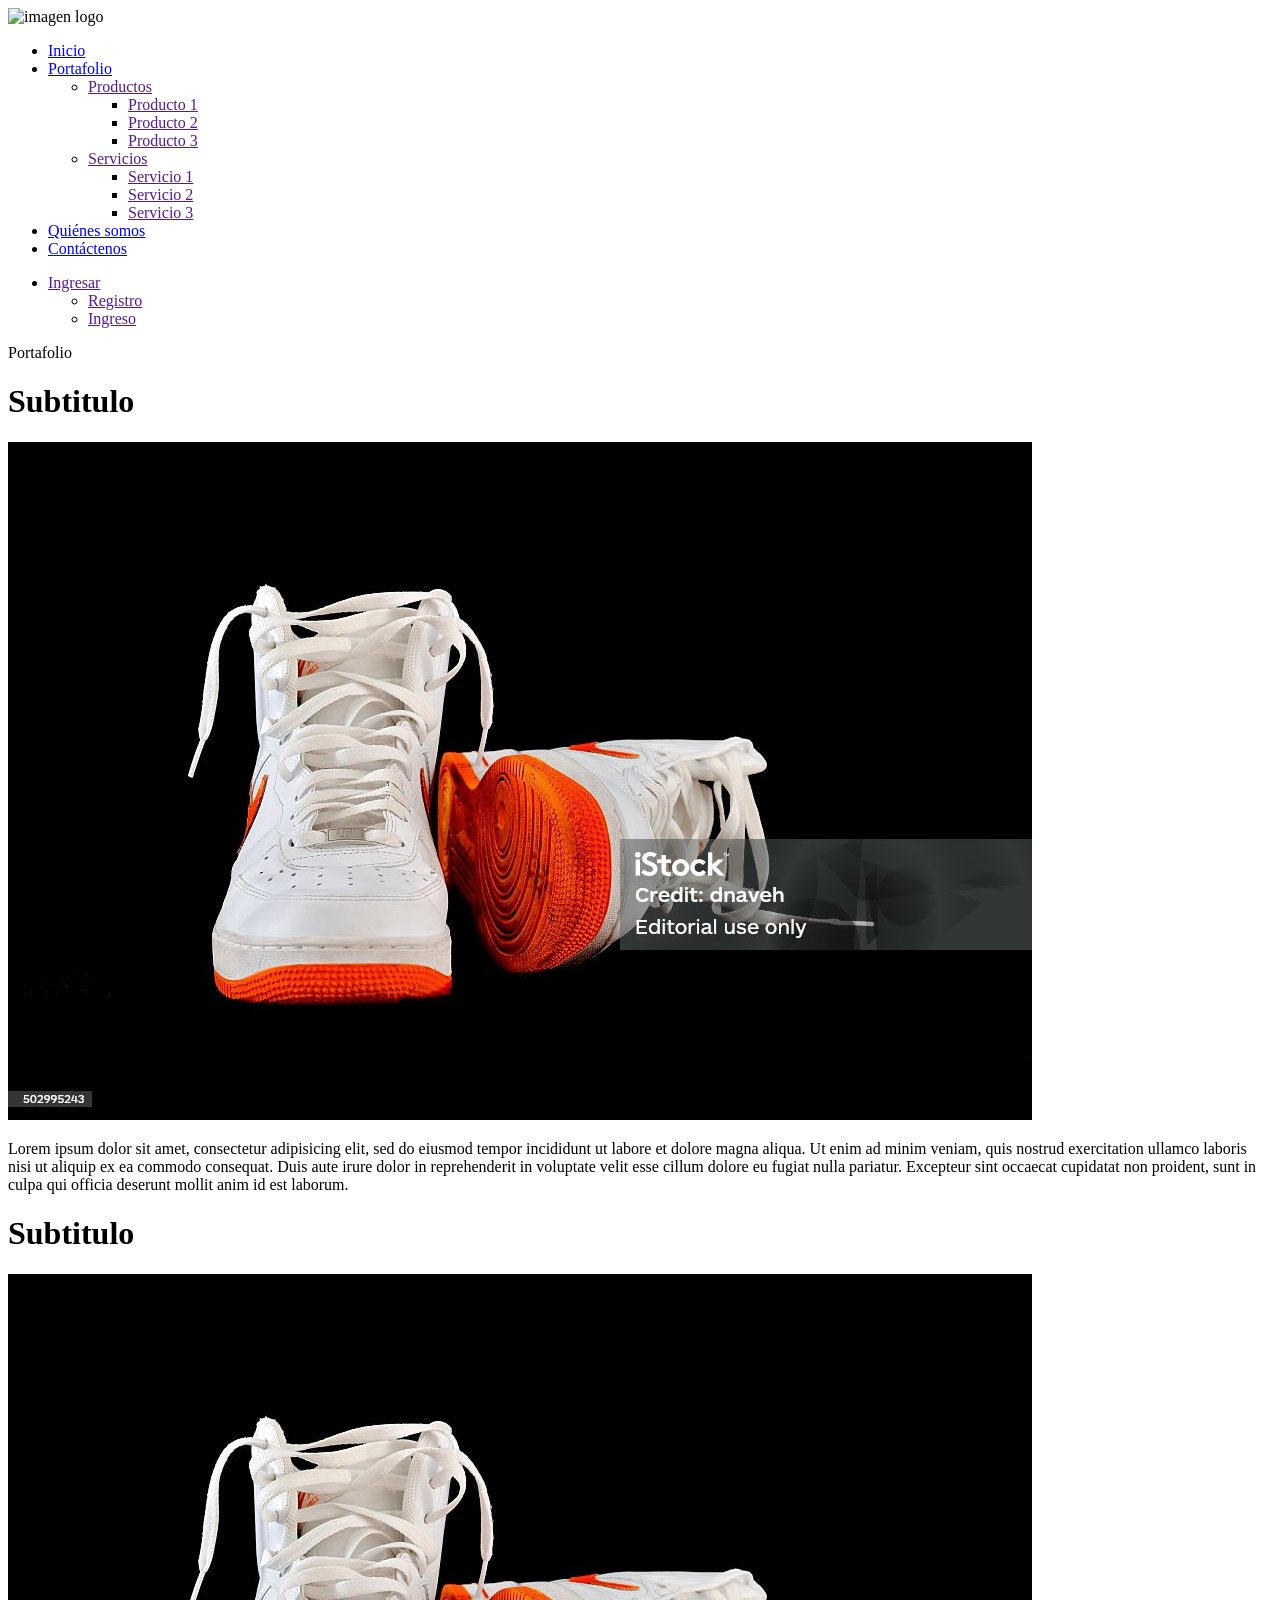
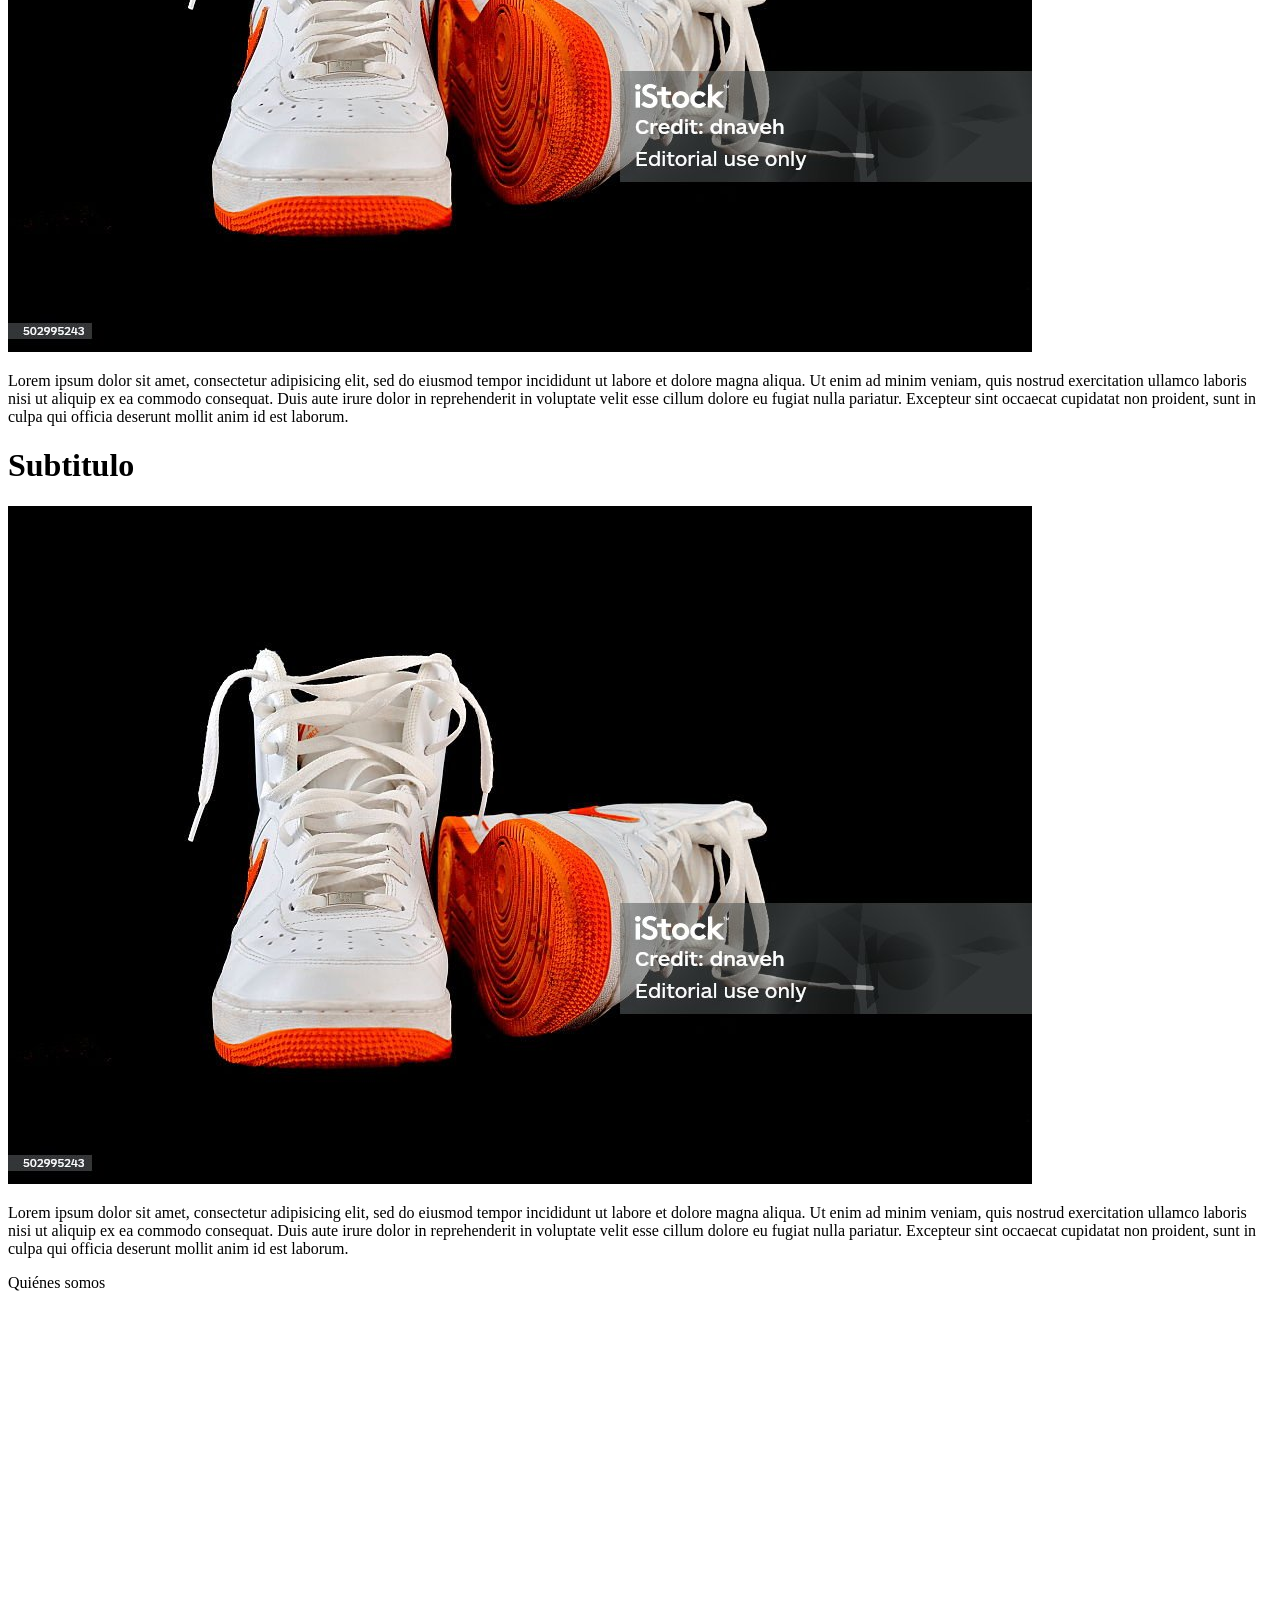
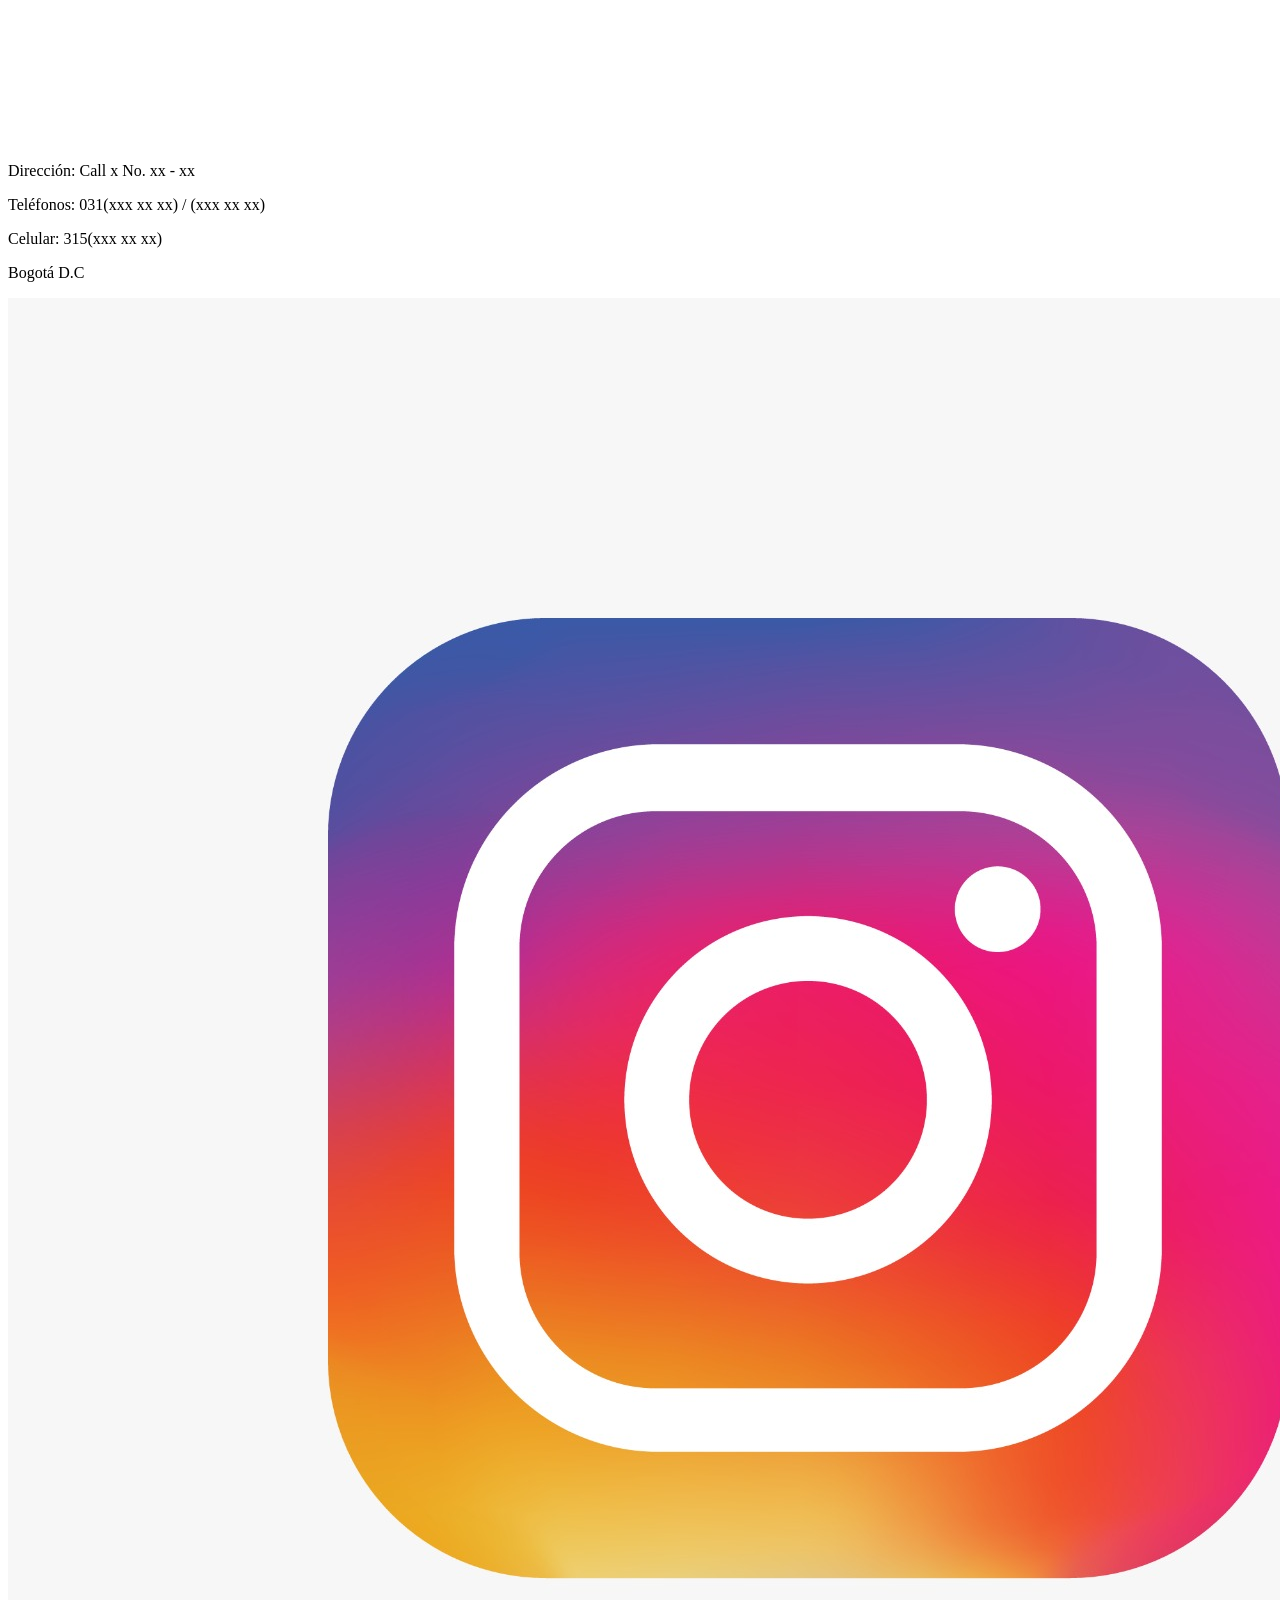
==== html/index.html @ 994f031d "maquetacion nivel 1" ====
<!DOCTYPE html>
<html lang="es">

<head>
    <meta charset="utf-8">
    <!-- para dispositivos pequeños -->
    <meta name="viewport" content="width=device-width, user-scalable=no, initial-scale=1.0,
maximum-scale=1.0,minimum-scale=1.0">
    <title>Empresa</title>
    <link rel="stylesheet" type="text/css" href="css/estilos.css">
    <link rel="shortcut icon" href="img/logo.png">
</head>

<body>
    <div class="contenedor">
        <!--navegador-->
        <!--<div id="nav"class=borde></div>-->
        <nav>
            <div class="logo borde">
                <img src="img/logo.jpg" alt="imagen logo" title="Logo empresa">
            </div>
            <div class="navegacion borde">
                <!--se agrega como lista ul
con los elementos li que tienen enlaces-->
                <ul>
                    <li><a href="#">Inicio</a></li>
                    <li><a href="#portafoliox">Portafolio</a>
                        <ul>
                            <li><a href="">Productos</a>
                                <ul>
                                    <li><a href="">Producto 1</a></li>
                                    <li><a href="">Producto 2</a></li>
                                    <li><a href="">Producto 3</a></li>
                                </ul>
                            </li>
                            <li><a href="">Servicios</a>
                                <ul>
                                    <li><a href="">Servicio 1</a></li>
                                    <li><a href="">Servicio 2</a></li>
                                    <li><a href="">Servicio 3</a></li>
                                </ul>
                            </li>
                        </ul>
                    </li>
                    <li><a href="#quienes">Quiénes somos</a></li>
                    <li><a href="#contacto">Contáctenos</a></li>
                </ul>
            </div>
            <div class="ingreso borde">

                <ul>
                    <li><a href="">Ingresar</a>
                        <ul>
                            <li><a href="">Registro</a></li>
                            <li><a href="">Ingreso</a></li>
                        </ul>
                    </li>
                </ul>
            </div>
        </nav>
        <!-- Encabezado -->
        <!--<div id="header"class=borde></div>-->
        <header class="borde"></header>
        <!-- Portafolio -->
        <div id="portafoliox" class="borde titulo">Portafolio</div>
        <!--poderia ser section
<div id="portafolio"class=borde></div>-->
        <main id="portafolio">
            <div class="div-porta borde">
                <h1>Subtitulo</h1>
                <img src="img/portafolio.jpg" alt="amanecer" title="porta1 Empresa">
                <p>Lorem ipsum dolor sit amet, consectetur adipisicing elit, sed do eiusmod
                    tempor incididunt ut labore et dolore magna aliqua. Ut enim ad minim veniam,
                    quis nostrud exercitation ullamco laboris nisi ut aliquip ex ea commodo
                    consequat. Duis aute irure dolor in reprehenderit in voluptate velit esse
                    cillum dolore eu fugiat nulla pariatur. Excepteur sint occaecat cupidatat non
                    proident, sunt in culpa qui officia deserunt mollit anim id est laborum.</p>
            </div>
            <div class="div-porta borde">
                <h1>Subtitulo</h1>
                <img src="img/portafolio.jpg" alt="amanecer" title="porta1 Empresa">
                <p>Lorem ipsum dolor sit amet, consectetur adipisicing elit, sed do eiusmod
                    tempor incididunt ut labore et dolore magna aliqua. Ut enim ad minim veniam,
                    quis nostrud exercitation ullamco laboris nisi ut aliquip ex ea commodo
                    consequat. Duis aute irure dolor in reprehenderit in voluptate velit esse
                    cillum dolore eu fugiat nulla pariatur. Excepteur sint occaecat cupidatat non
                    proident, sunt in culpa qui officia deserunt mollit anim id est laborum.</p>
            </div>
            <div class="div-porta borde">
                <h1>Subtitulo</h1>
                <img src="img/portafolio.jpg" alt="amanecer" title="porta1 Empresa">
                <p>Lorem ipsum dolor sit amet, consectetur adipisicing elit, sed do eiusmod
                    tempor incididunt ut labore et dolore magna aliqua. Ut enim ad minim veniam,
                    quis nostrud exercitation ullamco laboris nisi ut aliquip ex ea commodo
                    consequat. Duis aute irure dolor in reprehenderit in voluptate velit esse
                    cillum dolore eu fugiat nulla pariatur. Excepteur sint occaecat cupidatat non
                    proident, sunt in culpa qui officia deserunt mollit anim id est laborum.</p>

            </div>
        </main>
        <!-- quienes-somos -->
        <div id="quienes" class="borde titulo">Quiénes somos</div>
        <!-- <div id="quienes-somos"class=borde></div> -->
        <section id="quienes-somos">
            <div class="fila">
                <div class="col-ext borde"></div>
                <div class="col-cen borde"></div>
                <div class="col-ext borde"></div>
            </div>
            <div class="fila">
                <div class="col-ext borde"></div>
                <div class="col-cen borde"></div>
                <div class="col-ext borde"></div>
            </div>
            <div class="fila">
                <div class="col-ext borde"></div>
                <div class="col-cen borde"></div>
                <div class="col-ext borde"></div>
            </div>
       <section id="contactenos">
            <div class="div-contacto borde"></div>
            <div class="div-contacto">
                <!--mapa de google-->
                <div class="div-arr borde">
                    <iframe
                        src="https://www.google.com/maps/embed?pb=!1m18!1m12!1m3!1d15908.133735565898!2d-74.11267217547973!3d4.588022576184475!2m3!1f0!2f0!3f0!3m2!1i1024!2i768!4f13.1!3m3!1m2!1s0x8e3f99207183ac3f%3A0x3a3d71f109b796eb!2sRestrepo%2C%20Antonio%20Nari%C3%B1o%2C%20Bogot%C3%A1!5e0!3m2!1ses!2sco!4v1774016110290!5m2!1ses!2sco"
                        width="600" height="450" style="border:0;" allowfullscreen="" loading="lazy"
                        referrerpolicy="no-referrer-when-downgrade"></iframe></iframe>
                </div>
                <!-- información de la empresa -->
                <div class="div-aba borde">
                    <p class="direccion">Dirección: Call x No. xx - xx</p>
                    <p>Teléfonos: 031(xxx xx xx) / (xxx xx xx)</p>
                    <p>Celular: 315(xxx xx xx)</p>
                    <p>Bogotá D.C</p>
                    <a href="https://instagram.com/" target="_blank"><img class="instagram" src="img/ig.jpg"></a>
        </section>
        <!-- pie de página -->
        <!-- <div id="footer"class=borde></div> -->
        <footer class="borde"></footer>
    </div>
</body>

</html>
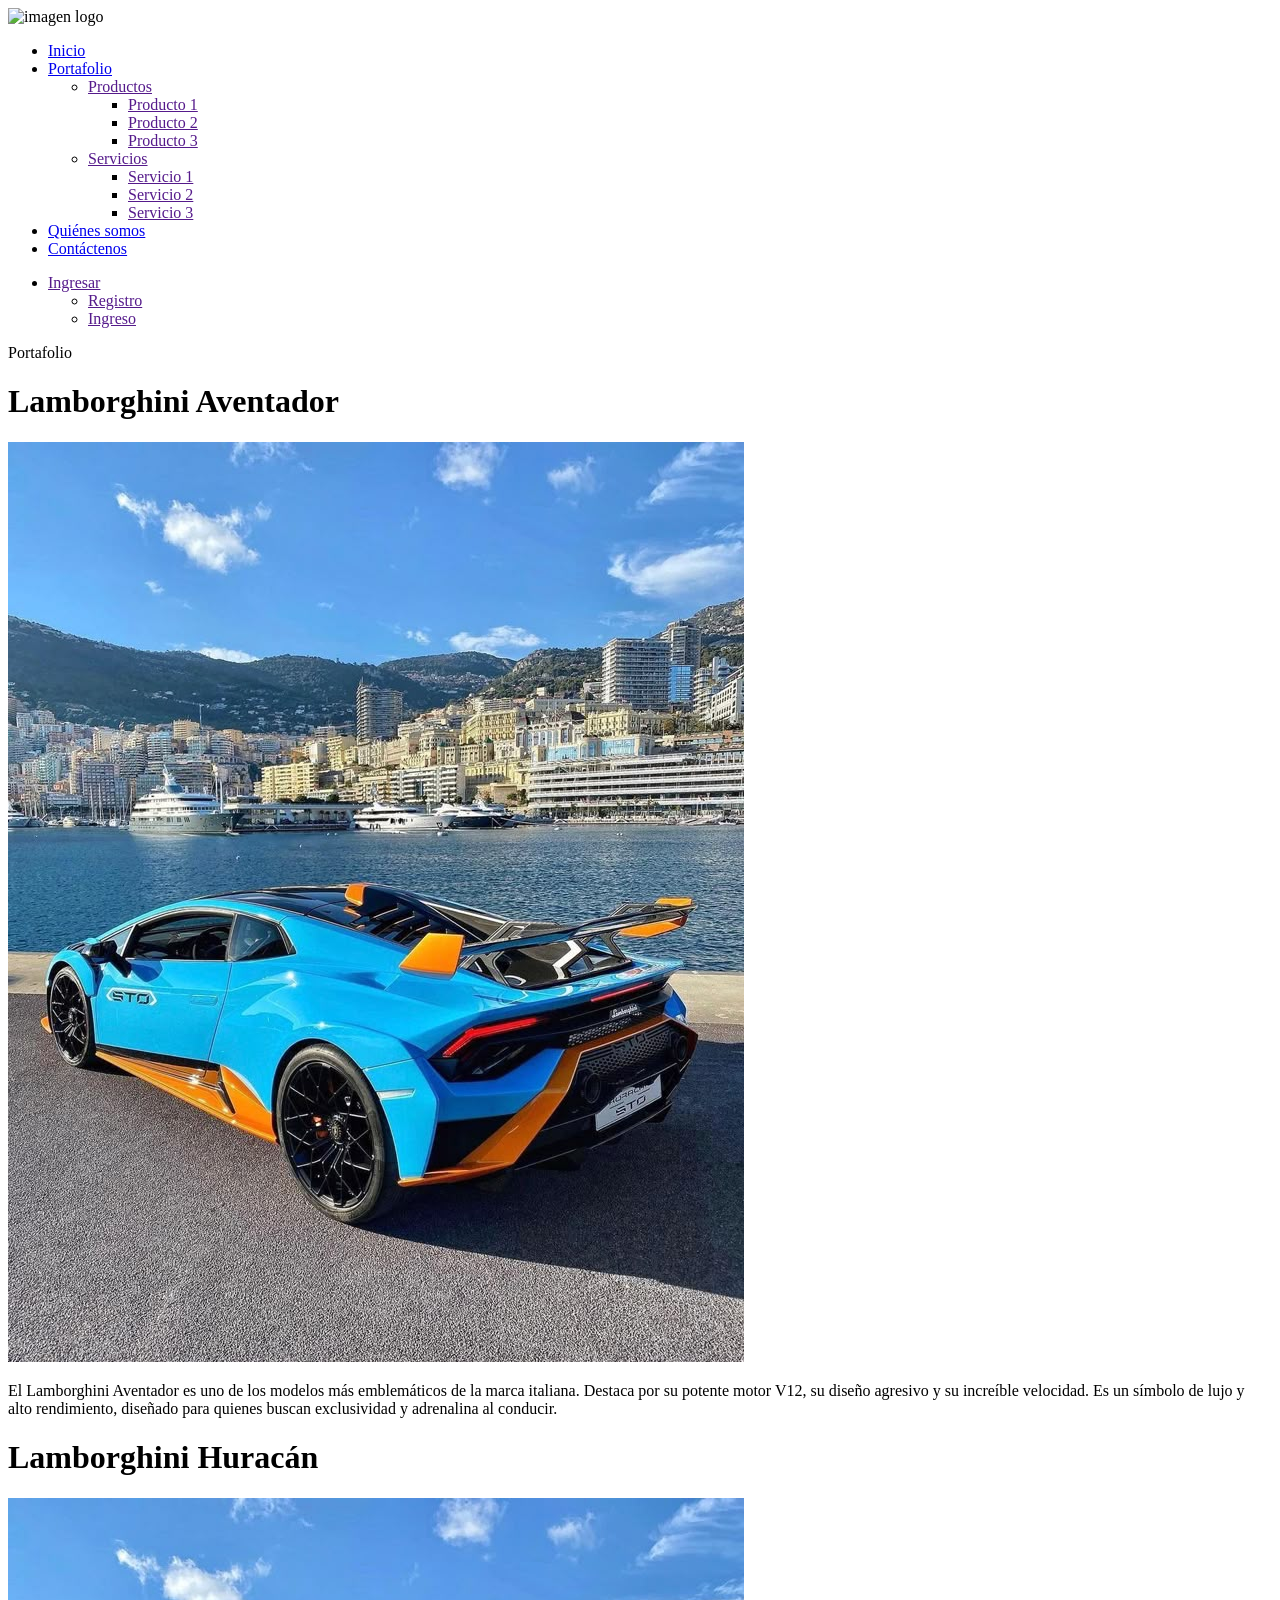
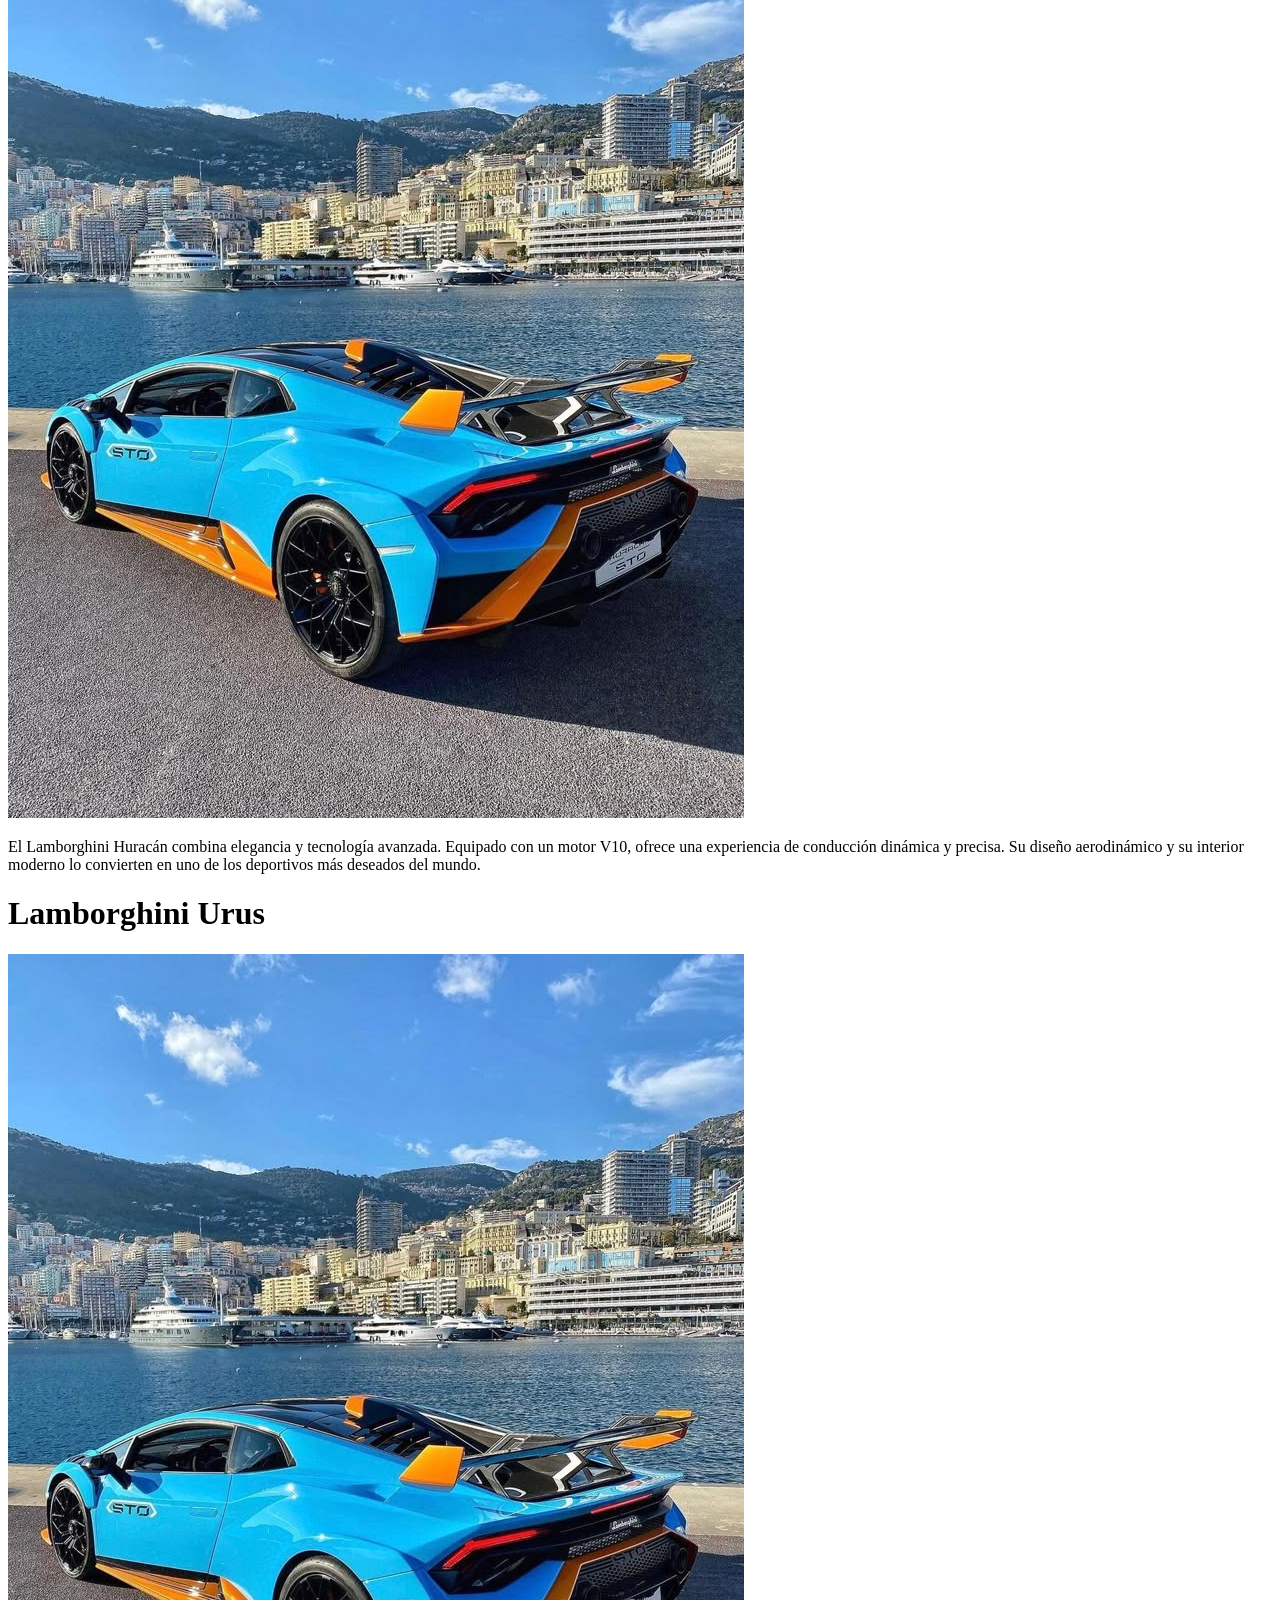
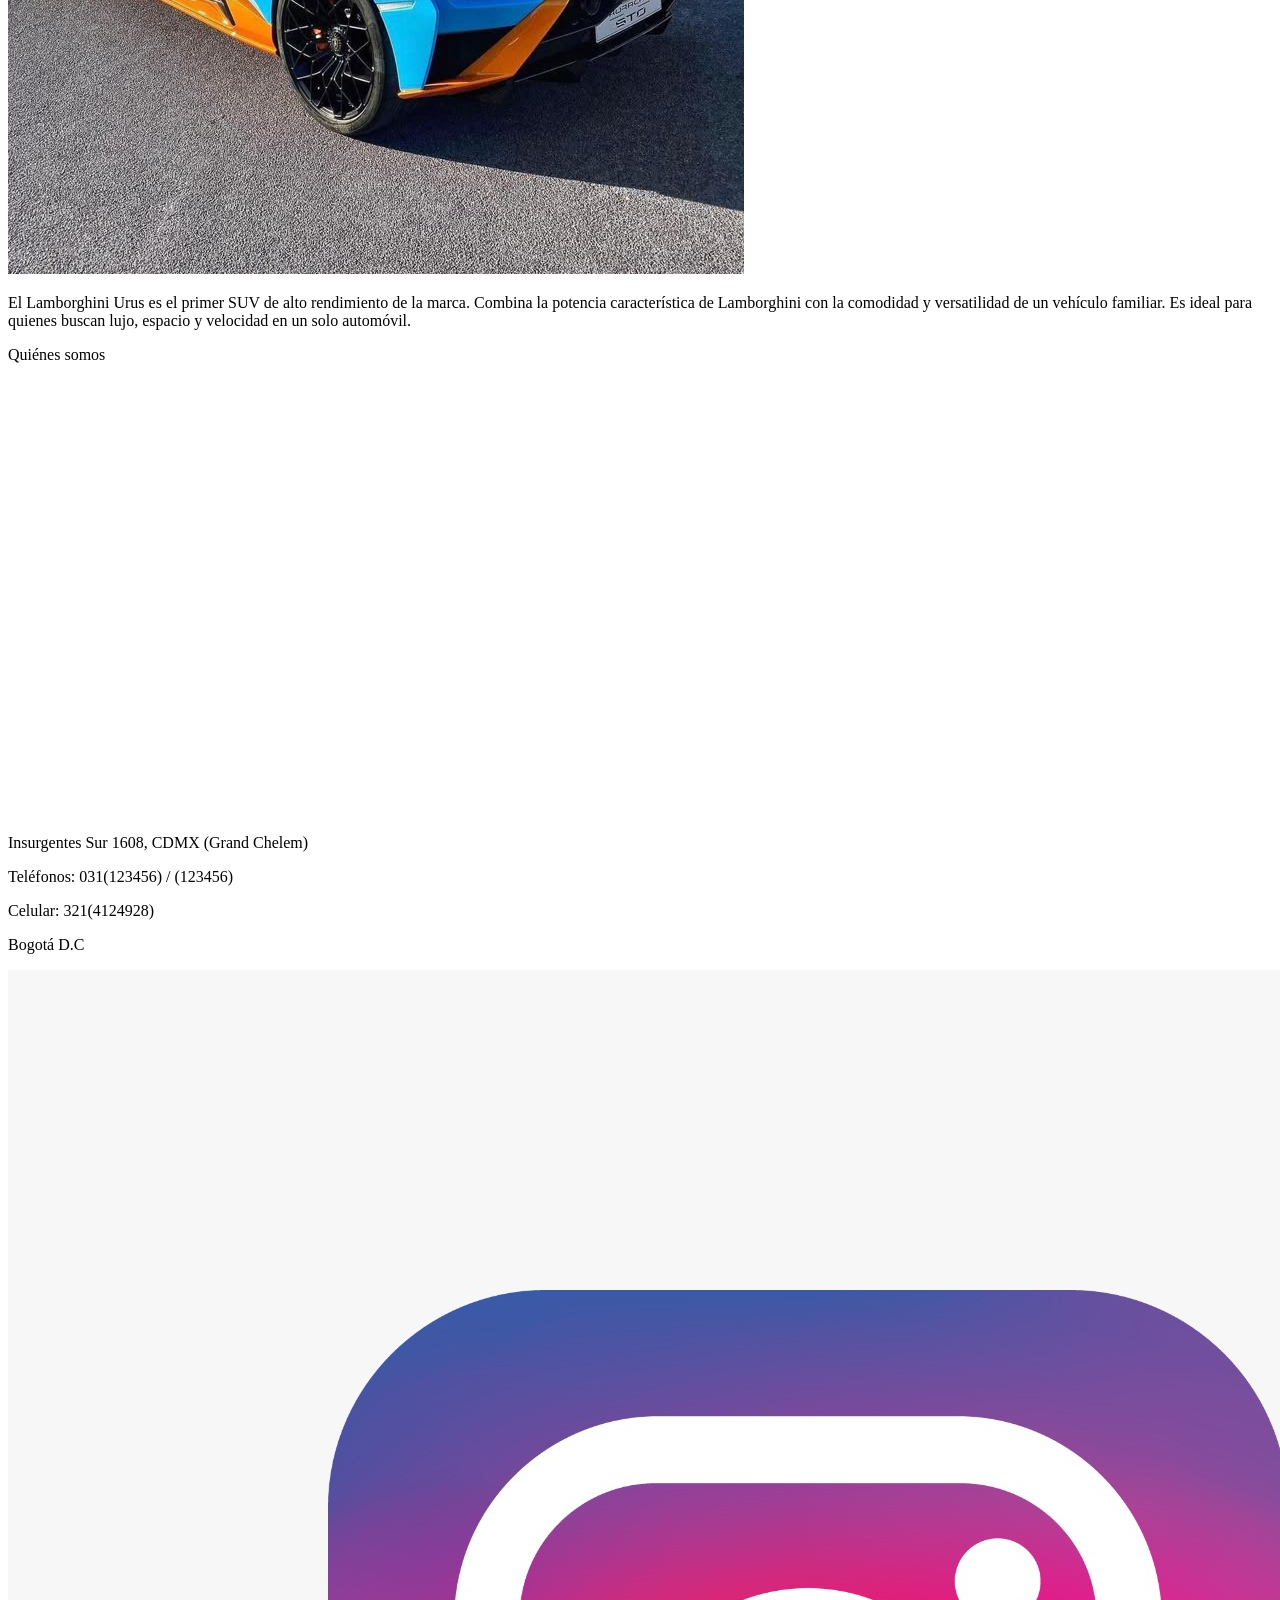
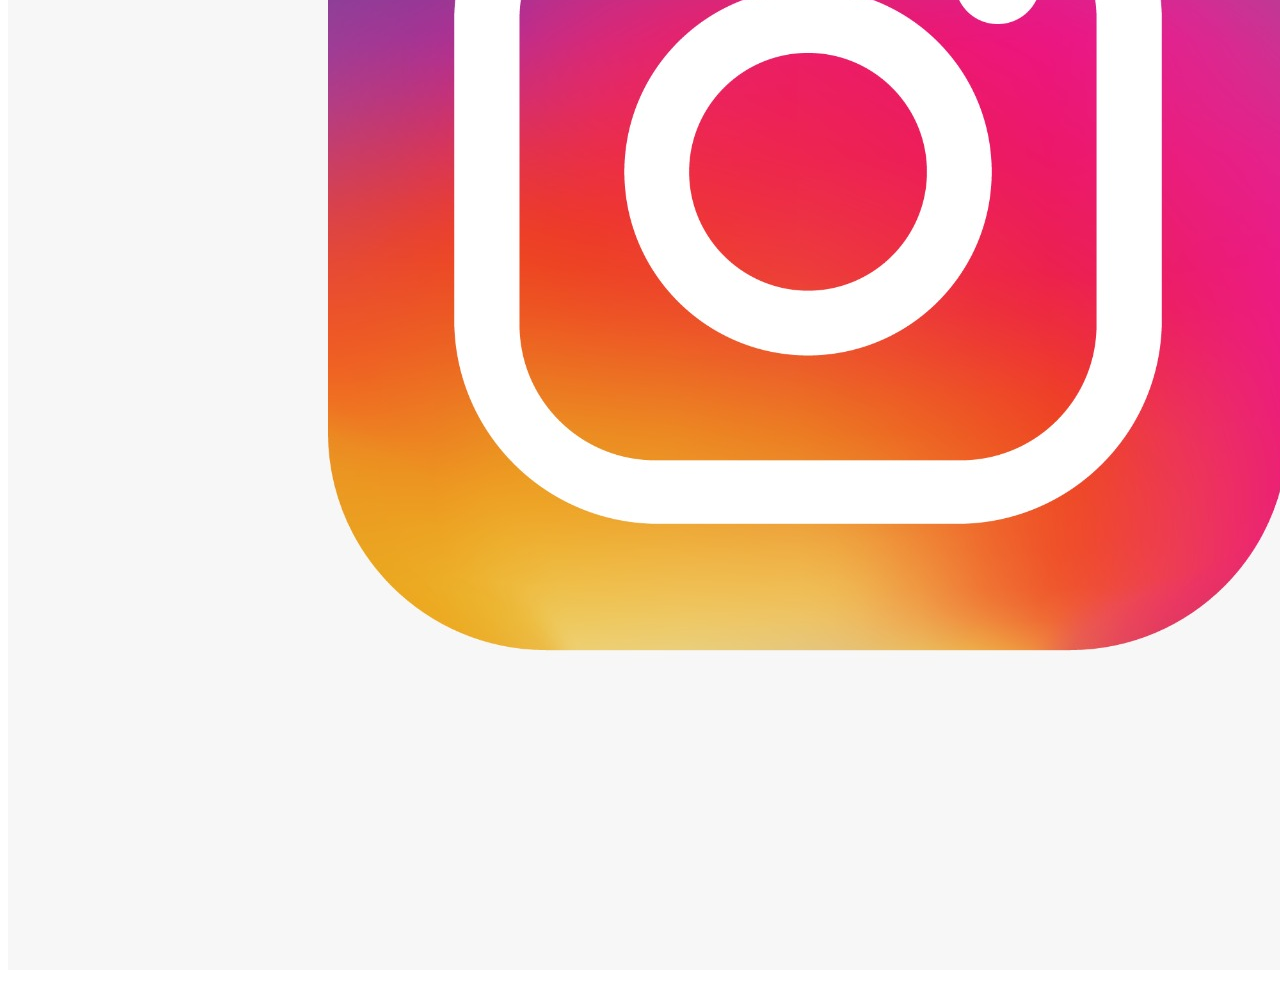
==== commit bb55a046: "avances" ====
--- a/html/index.html
+++ b/html/index.html
@@ -64,40 +64,36 @@
         <!-- Portafolio -->
         <div id="portafoliox" class="borde titulo">Portafolio</div>
         <!--poderia ser section
+        
 <div id="portafolio"class=borde></div>-->
-        <main id="portafolio">
-            <div class="div-porta borde">
-                <h1>Subtitulo</h1>
-                <img src="img/portafolio.jpg" alt="amanecer" title="porta1 Empresa">
-                <p>Lorem ipsum dolor sit amet, consectetur adipisicing elit, sed do eiusmod
-                    tempor incididunt ut labore et dolore magna aliqua. Ut enim ad minim veniam,
-                    quis nostrud exercitation ullamco laboris nisi ut aliquip ex ea commodo
-                    consequat. Duis aute irure dolor in reprehenderit in voluptate velit esse
-                    cillum dolore eu fugiat nulla pariatur. Excepteur sint occaecat cupidatat non
-                    proident, sunt in culpa qui officia deserunt mollit anim id est laborum.</p>
-            </div>
-            <div class="div-porta borde">
-                <h1>Subtitulo</h1>
-                <img src="img/portafolio.jpg" alt="amanecer" title="porta1 Empresa">
-                <p>Lorem ipsum dolor sit amet, consectetur adipisicing elit, sed do eiusmod
-                    tempor incididunt ut labore et dolore magna aliqua. Ut enim ad minim veniam,
-                    quis nostrud exercitation ullamco laboris nisi ut aliquip ex ea commodo
-                    consequat. Duis aute irure dolor in reprehenderit in voluptate velit esse
-                    cillum dolore eu fugiat nulla pariatur. Excepteur sint occaecat cupidatat non
-                    proident, sunt in culpa qui officia deserunt mollit anim id est laborum.</p>
-            </div>
-            <div class="div-porta borde">
-                <h1>Subtitulo</h1>
-                <img src="img/portafolio.jpg" alt="amanecer" title="porta1 Empresa">
-                <p>Lorem ipsum dolor sit amet, consectetur adipisicing elit, sed do eiusmod
-                    tempor incididunt ut labore et dolore magna aliqua. Ut enim ad minim veniam,
-                    quis nostrud exercitation ullamco laboris nisi ut aliquip ex ea commodo
-                    consequat. Duis aute irure dolor in reprehenderit in voluptate velit esse
-                    cillum dolore eu fugiat nulla pariatur. Excepteur sint occaecat cupidatat non
-                    proident, sunt in culpa qui officia deserunt mollit anim id est laborum.</p>
+<main id="portafolio">
+    <div class="div-porta borde">
+        <h1>Lamborghini Aventador</h1>
+        <img src="img/portafolio.jpg" alt="Lamborghini Aventador" title="Aventador">
+        <p>El Lamborghini Aventador es uno de los modelos más emblemáticos de la marca italiana. 
+        Destaca por su potente motor V12, su diseño agresivo y su increíble velocidad. 
+        Es un símbolo de lujo y alto rendimiento, diseñado para quienes buscan exclusividad 
+        y adrenalina al conducir.</p>
+    </div>
 
-            </div>
-        </main>
+    <div class="div-porta borde">
+        <h1>Lamborghini Huracán</h1>
+        <img src="img/portafolio.jpg" alt="Lamborghini Huracán" title="Huracán">
+        <p>El Lamborghini Huracán combina elegancia y tecnología avanzada. 
+        Equipado con un motor V10, ofrece una experiencia de conducción dinámica 
+        y precisa. Su diseño aerodinámico y su interior moderno lo convierten en 
+        uno de los deportivos más deseados del mundo.</p>
+    </div>
+
+    <div class="div-porta borde">
+        <h1>Lamborghini Urus</h1>
+        <img src="img/portafolio.jpg" alt="Lamborghini Urus" title="Urus">
+        <p>El Lamborghini Urus es el primer SUV de alto rendimiento de la marca. 
+        Combina la potencia característica de Lamborghini con la comodidad y 
+        versatilidad de un vehículo familiar. Es ideal para quienes buscan lujo, 
+        espacio y velocidad en un solo automóvil.</p>
+    </div>
+</main>
         <!-- quienes-somos -->
         <div id="quienes" class="borde titulo">Quiénes somos</div>
         <!-- <div id="quienes-somos"class=borde></div> -->
@@ -129,9 +125,9 @@
                 </div>
                 <!-- información de la empresa -->
                 <div class="div-aba borde">
-                    <p class="direccion">Dirección: Call x No. xx - xx</p>
-                    <p>Teléfonos: 031(xxx xx xx) / (xxx xx xx)</p>
-                    <p>Celular: 315(xxx xx xx)</p>
+                    <p class="direccion">Insurgentes Sur 1608, CDMX (Grand Chelem)</p>
+                    <p>Teléfonos: 031(123456) / (123456)</p>
+                    <p>Celular: 321(4124928)</p>
                     <p>Bogotá D.C</p>
                     <a href="https://instagram.com/" target="_blank"><img class="instagram" src="img/ig.jpg"></a>
         </section>
@@ -141,4 +137,6 @@
     </div>
 </body>
 
-</html>+</html>
+
+
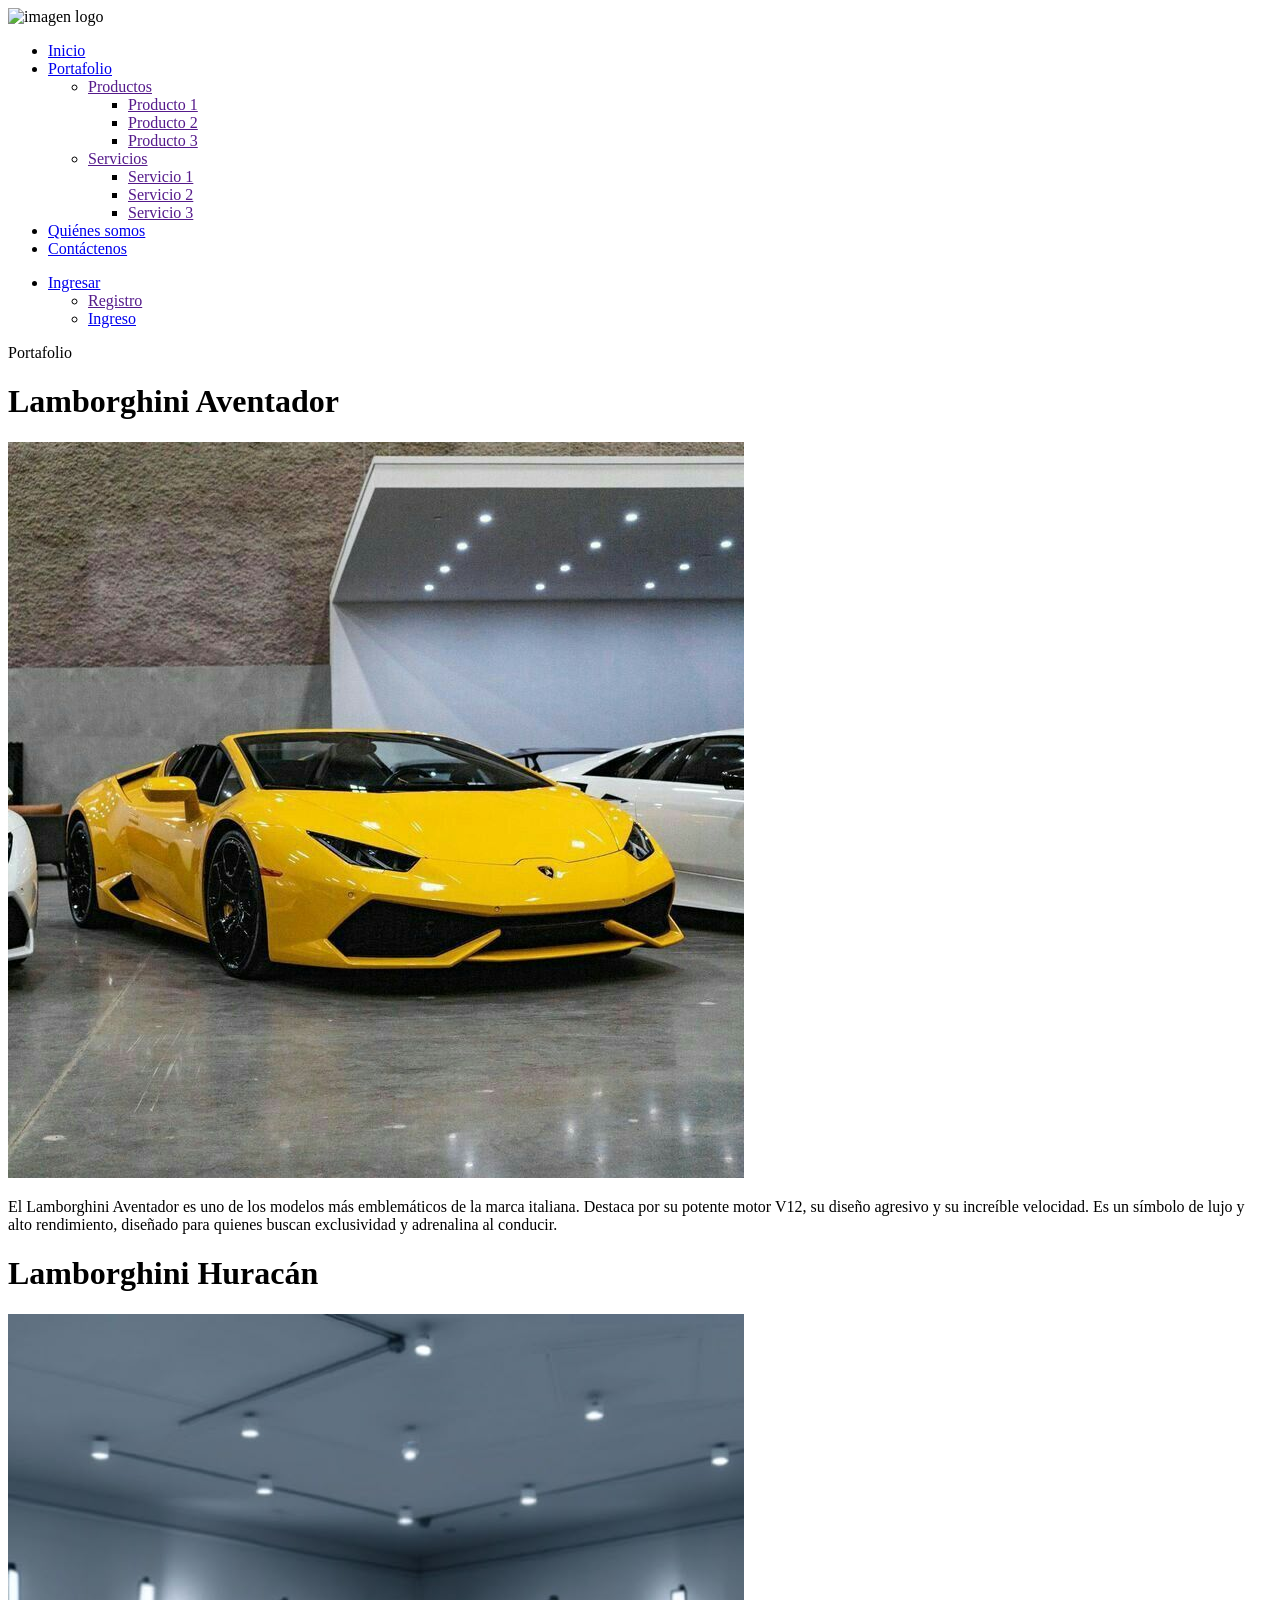
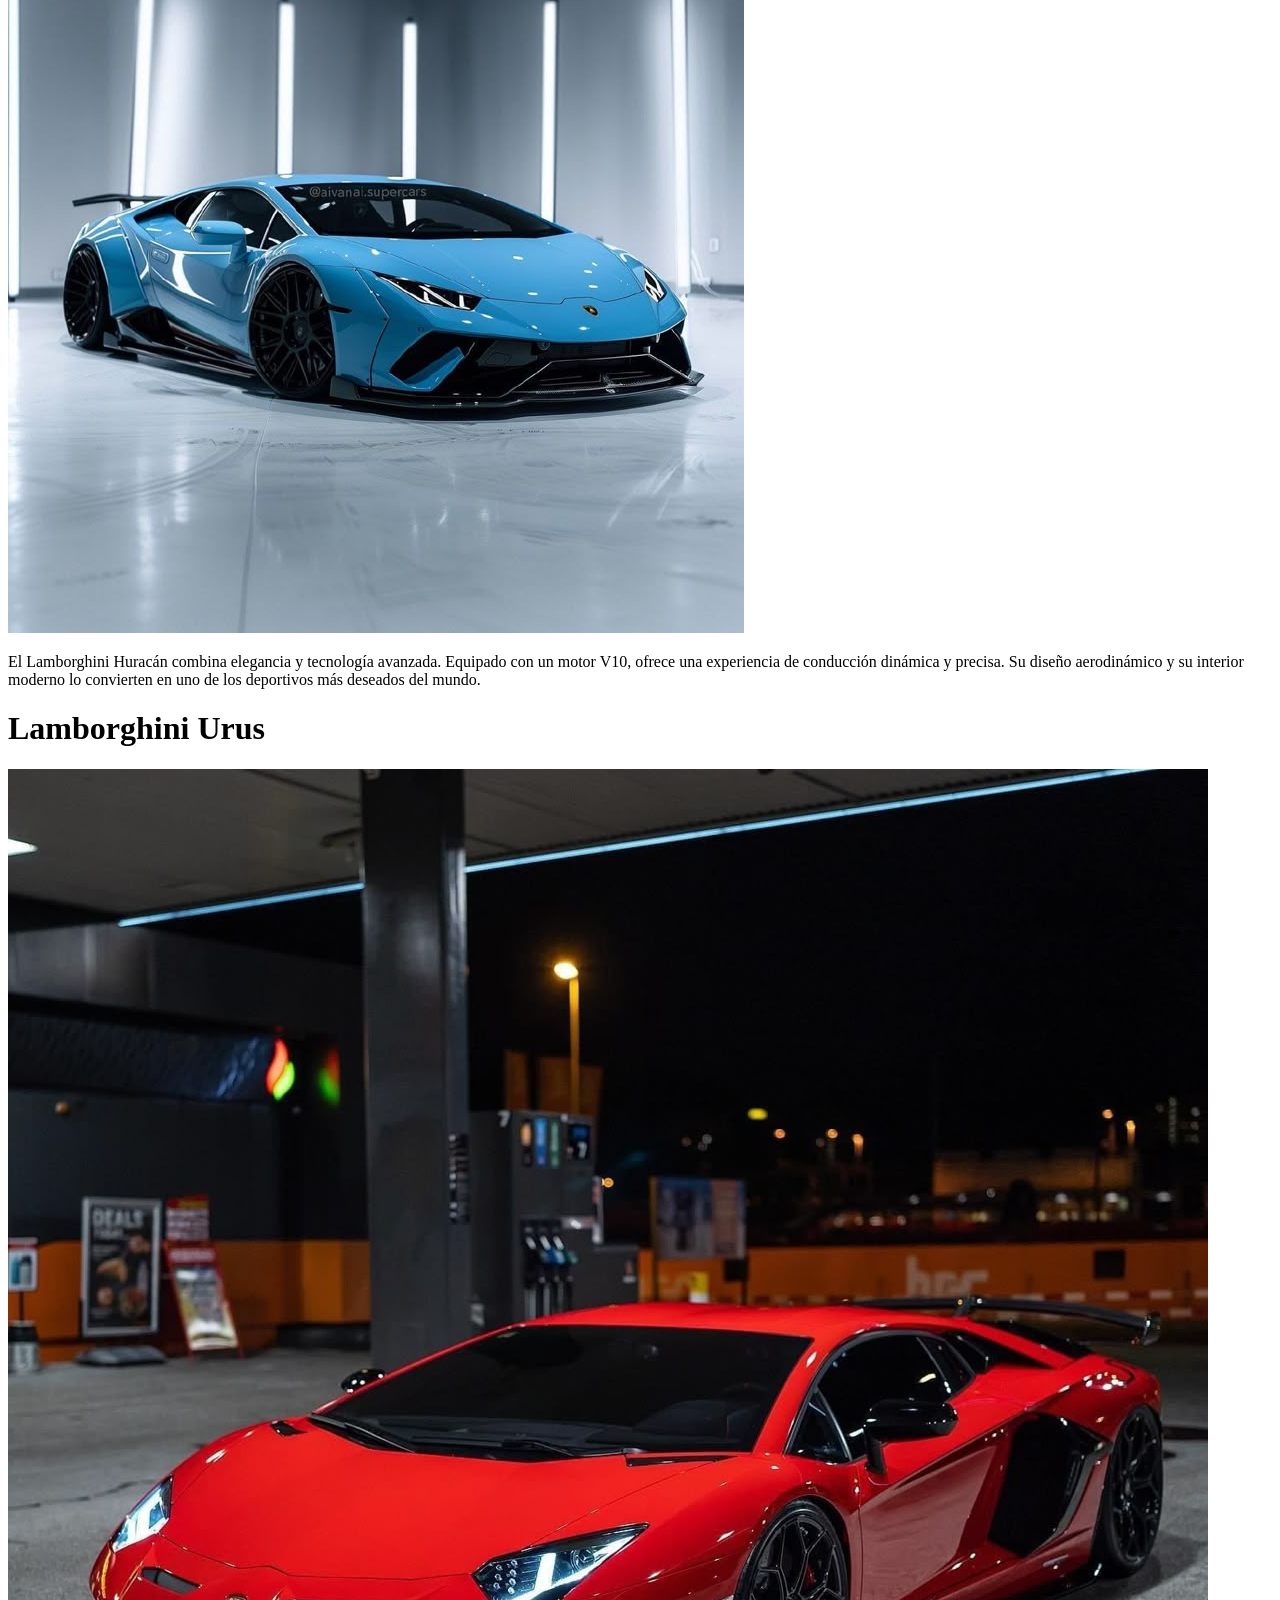
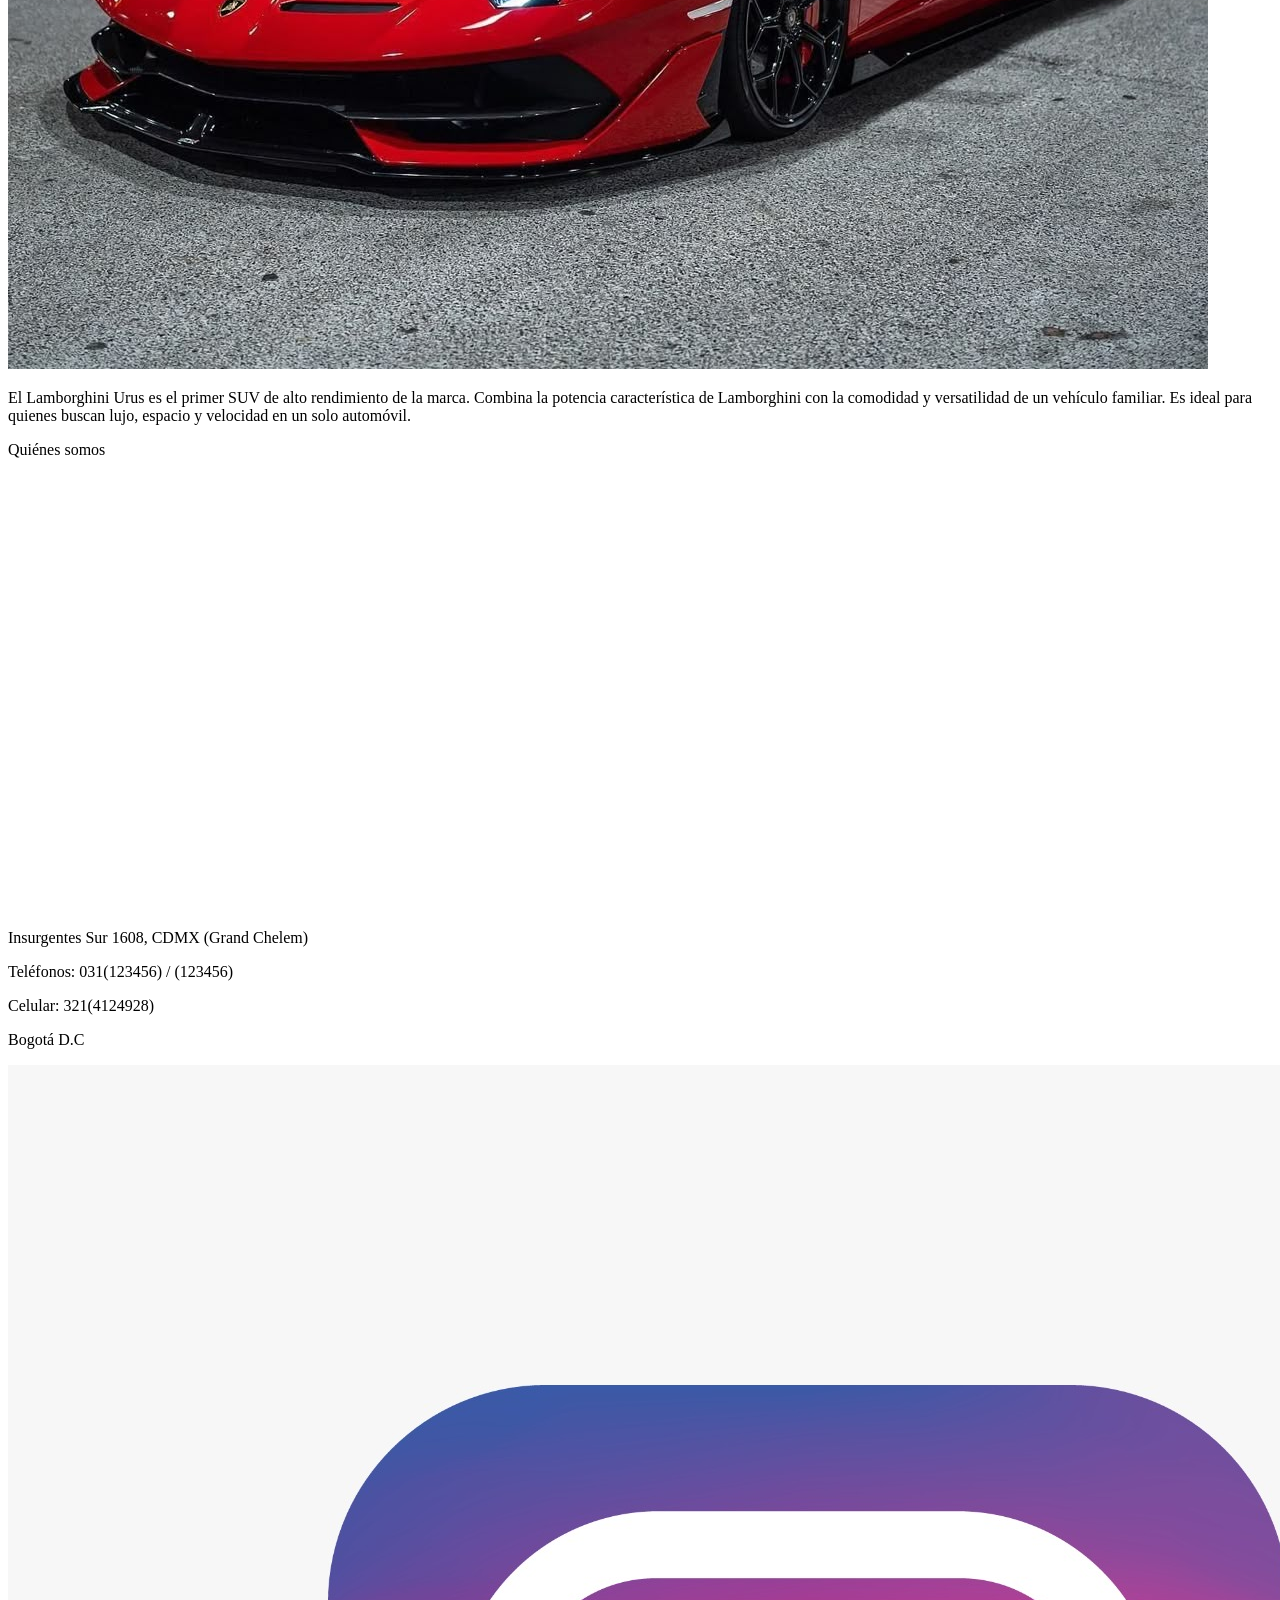
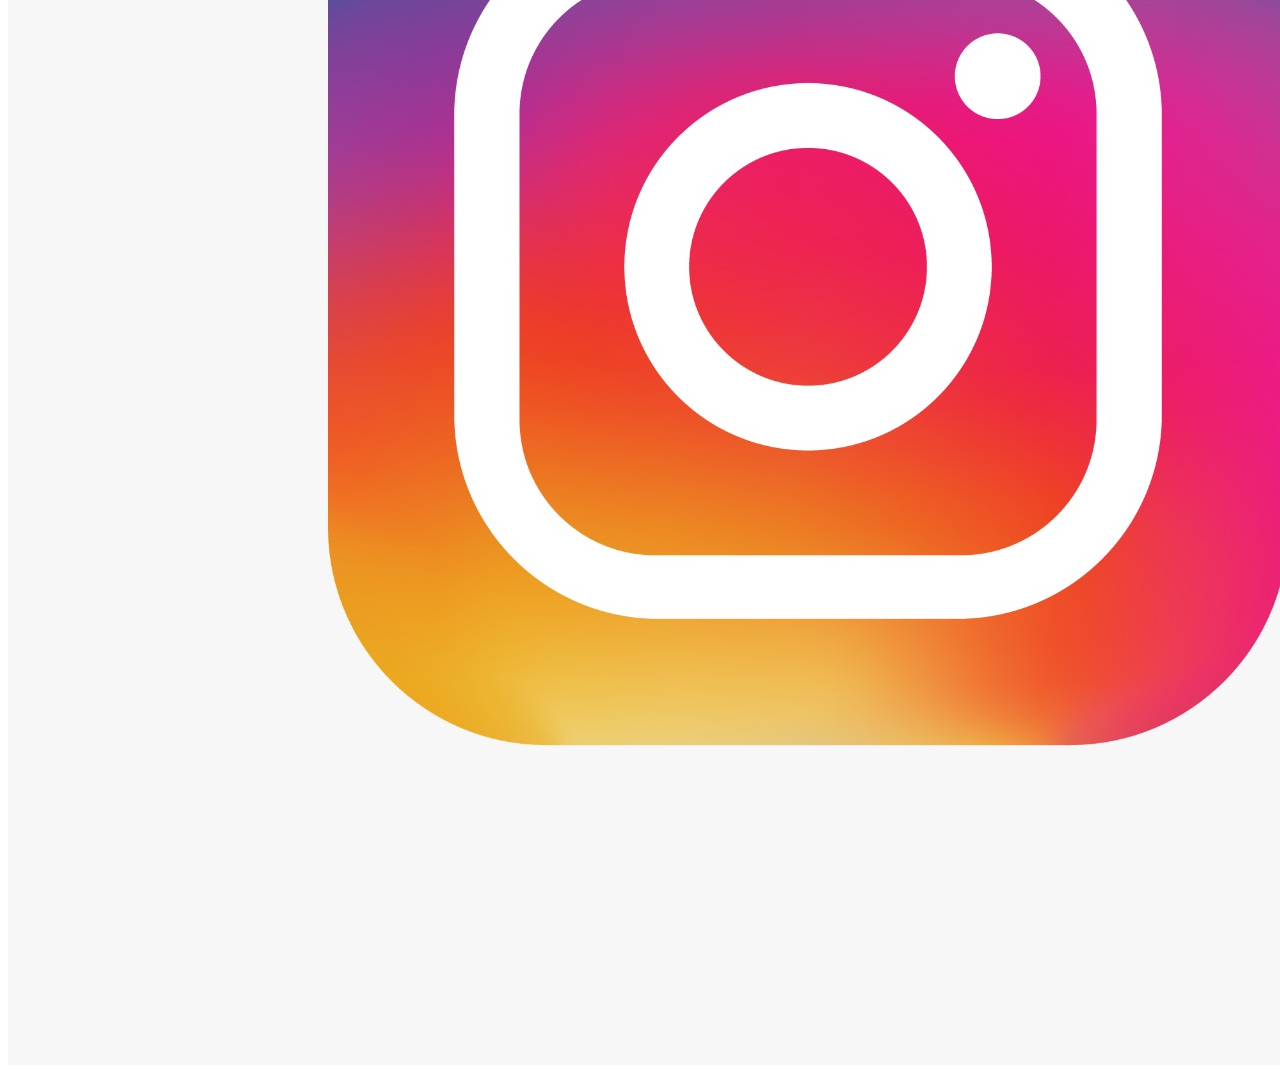
==== commit 1b518337: "casi terminado" ====
--- a/html/index.html
+++ b/html/index.html
@@ -47,12 +47,11 @@
                 </ul>
             </div>
             <div class="ingreso borde">
-
                 <ul>
-                    <li><a href="">Ingresar</a>
+                    <li><a href="../html/si/1.admin/html/index-admi.html">Ingresar</a>
                         <ul>
                             <li><a href="">Registro</a></li>
-                            <li><a href="">Ingreso</a></li>
+                            <li><a href="html/ingreso.html">Ingreso</a></li>
                         </ul>
                     </li>
                 </ul>
@@ -66,34 +65,34 @@
         <!--poderia ser section
         
 <div id="portafolio"class=borde></div>-->
-<main id="portafolio">
-    <div class="div-porta borde">
-        <h1>Lamborghini Aventador</h1>
-        <img src="img/portafolio.jpg" alt="Lamborghini Aventador" title="Aventador">
-        <p>El Lamborghini Aventador es uno de los modelos más emblemáticos de la marca italiana. 
-        Destaca por su potente motor V12, su diseño agresivo y su increíble velocidad. 
-        Es un símbolo de lujo y alto rendimiento, diseñado para quienes buscan exclusividad 
-        y adrenalina al conducir.</p>
-    </div>
+        <main id="portafolio">
+            <div class="div-porta borde">
+                <h1>Lamborghini Aventador</h1>
+                <img src="img/portafolio.jpg" alt="Lamborghini Aventador" title="Aventador">
+                <p>El Lamborghini Aventador es uno de los modelos más emblemáticos de la marca italiana.
+                    Destaca por su potente motor V12, su diseño agresivo y su increíble velocidad.
+                    Es un símbolo de lujo y alto rendimiento, diseñado para quienes buscan exclusividad
+                    y adrenalina al conducir.</p>
+            </div>
 
-    <div class="div-porta borde">
-        <h1>Lamborghini Huracán</h1>
-        <img src="img/portafolio.jpg" alt="Lamborghini Huracán" title="Huracán">
-        <p>El Lamborghini Huracán combina elegancia y tecnología avanzada. 
-        Equipado con un motor V10, ofrece una experiencia de conducción dinámica 
-        y precisa. Su diseño aerodinámico y su interior moderno lo convierten en 
-        uno de los deportivos más deseados del mundo.</p>
-    </div>
+            <div class="div-porta borde">
+                <h1>Lamborghini Huracán</h1>
+                <img src="./img/portafolio2.jpg" alt="Lamborghini Huracán" title="Huracán">
+                <p>El Lamborghini Huracán combina elegancia y tecnología avanzada.
+                    Equipado con un motor V10, ofrece una experiencia de conducción dinámica
+                    y precisa. Su diseño aerodinámico y su interior moderno lo convierten en
+                    uno de los deportivos más deseados del mundo.</p>
+            </div>
 
-    <div class="div-porta borde">
-        <h1>Lamborghini Urus</h1>
-        <img src="img/portafolio.jpg" alt="Lamborghini Urus" title="Urus">
-        <p>El Lamborghini Urus es el primer SUV de alto rendimiento de la marca. 
-        Combina la potencia característica de Lamborghini con la comodidad y 
-        versatilidad de un vehículo familiar. Es ideal para quienes buscan lujo, 
-        espacio y velocidad en un solo automóvil.</p>
-    </div>
-</main>
+            <div class="div-porta borde">
+                <h1>Lamborghini Urus</h1>
+                <img src="./img/portafolio3.jpg" alt="Lamborghini Urus" title="Urus">
+                <p>El Lamborghini Urus es el primer SUV de alto rendimiento de la marca.
+                    Combina la potencia característica de Lamborghini con la comodidad y
+                    versatilidad de un vehículo familiar. Es ideal para quienes buscan lujo,
+                    espacio y velocidad en un solo automóvil.</p>
+            </div>
+        </main>
         <!-- quienes-somos -->
         <div id="quienes" class="borde titulo">Quiénes somos</div>
         <!-- <div id="quienes-somos"class=borde></div> -->
@@ -113,30 +112,28 @@
                 <div class="col-cen borde"></div>
                 <div class="col-ext borde"></div>
             </div>
-       <section id="contactenos">
-            <div class="div-contacto borde"></div>
-            <div class="div-contacto">
-                <!--mapa de google-->
-                <div class="div-arr borde">
-                    <iframe
-                        src="https://www.google.com/maps/embed?pb=!1m18!1m12!1m3!1d15908.133735565898!2d-74.11267217547973!3d4.588022576184475!2m3!1f0!2f0!3f0!3m2!1i1024!2i768!4f13.1!3m3!1m2!1s0x8e3f99207183ac3f%3A0x3a3d71f109b796eb!2sRestrepo%2C%20Antonio%20Nari%C3%B1o%2C%20Bogot%C3%A1!5e0!3m2!1ses!2sco!4v1774016110290!5m2!1ses!2sco"
-                        width="600" height="450" style="border:0;" allowfullscreen="" loading="lazy"
-                        referrerpolicy="no-referrer-when-downgrade"></iframe></iframe>
-                </div>
-                <!-- información de la empresa -->
-                <div class="div-aba borde">
-                    <p class="direccion">Insurgentes Sur 1608, CDMX (Grand Chelem)</p>
-                    <p>Teléfonos: 031(123456) / (123456)</p>
-                    <p>Celular: 321(4124928)</p>
-                    <p>Bogotá D.C</p>
-                    <a href="https://instagram.com/" target="_blank"><img class="instagram" src="img/ig.jpg"></a>
-        </section>
-        <!-- pie de página -->
-        <!-- <div id="footer"class=borde></div> -->
-        <footer class="borde"></footer>
+            <section id="contactenos">
+                <div class="div-contacto borde"></div>
+                <div class="div-contacto">
+                    <!--mapa de google-->
+                    <div class="div-arr borde">
+                        <iframe
+                            src="https://www.google.com/maps/embed?pb=!1m18!1m12!1m3!1d15908.133735565898!2d-74.11267217547973!3d4.588022576184475!2m3!1f0!2f0!3f0!3m2!1i1024!2i768!4f13.1!3m3!1m2!1s0x8e3f99207183ac3f%3A0x3a3d71f109b796eb!2sRestrepo%2C%20Antonio%20Nari%C3%B1o%2C%20Bogot%C3%A1!5e0!3m2!1ses!2sco!4v1774016110290!5m2!1ses!2sco"
+                            width="600" height="450" style="border:0;" allowfullscreen="" loading="lazy"
+                            referrerpolicy="no-referrer-when-downgrade"></iframe></iframe>
+                    </div>
+                    <!-- información de la empresa -->
+                    <div class="div-aba borde">
+                        <p class="direccion">Insurgentes Sur 1608, CDMX (Grand Chelem)</p>
+                        <p>Teléfonos: 031(123456) / (123456)</p>
+                        <p>Celular: 321(4124928)</p>
+                        <p>Bogotá D.C</p>
+                        <a href="https://instagram.com/" target="_blank"><img class="instagram" src="img/ig.jpg"></a>
+            </section>
+            <!-- pie de página -->
+            <!-- <div id="footer"class=borde></div> -->
+            <footer class="borde"></footer>
     </div>
 </body>
 
-</html>
-
-
+</html>
